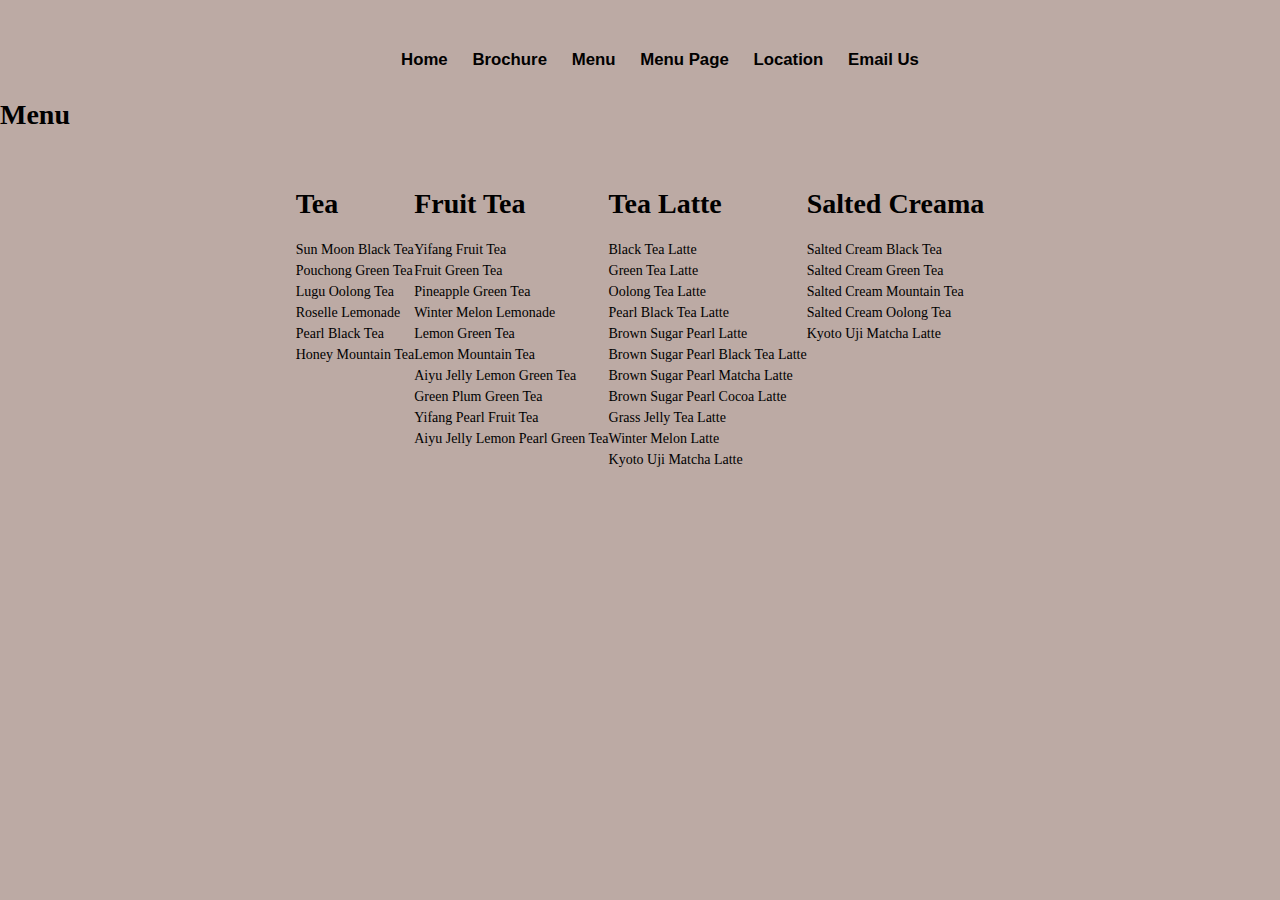
==== Menu Page.html @ b9b8b3d0 "Add files via upload" ====
<!DOCTYPE HTML>
<html>

<head> 
  <link rel="stylesheet" type="text/css" href="Menu Page-styles.css">
</head>

<body>

  <nav>
    <ul>
        <div class="topnav-right">
        <li><a href="index.html"> Home </a></li>
        <li><a href="images/Haku-Brochure.pdf"> Brochure </a></li>
        <li><a href="https://yifangteausa.com/menu" target="_blank"> Menu</a></li>
        <li><a href="Menu Page.html"> Menu Page </a></li>
        <li><a href="https://www.google.com/maps/search/sacramento+boba+shops" target="blank"> Location</a></li>
        <li><a href="mailto:marissathai@gmail.com"> Email Us </a></li>
        </div>
    </ul>
</nav>

  <h1> Menu </h1>
<div id="app" class="container">
  <card data-image="https://images.unsplash.com/photo-1479660656269-197ebb83b540?dpr=2&auto=compress,format&fit=crop&w=1199&h=798&q=80&cs=tinysrgb&crop=">
    <h1 slot="header">Tea</h1>
    <p slot="content">Sun Moon Black Tea
      <br> Pouchong Green Tea
      <br> Lugu Oolong Tea
      <br> Roselle Lemonade
      <br> Pearl Black Tea
      <br> Honey Mountain Tea
    </p>
  </card>
  <card data-image="https://images.unsplash.com/photo-1479659929431-4342107adfc1?dpr=2&auto=compress,format&fit=crop&w=1199&h=799&q=80&cs=tinysrgb&crop=">
    <h1 slot="header">Fruit Tea</h1>
    <p slot="content">Yifang Fruit Tea
      <br> Fruit Green Tea
      <br> Pineapple Green Tea
      <br> Winter Melon Lemonade 
      <br> Lemon Green Tea
      <br> Lemon Mountain Tea
      <br> Aiyu Jelly Lemon Green Tea
      <br> Green Plum Green Tea
      <br> Yifang Pearl Fruit Tea
      <br> Aiyu Jelly Lemon Pearl Green Tea</p>
  </card>
  <card data-image="https://images.unsplash.com/photo-1479644025832-60dabb8be2a1?dpr=2&auto=compress,format&fit=crop&w=1199&h=799&q=80&cs=tinysrgb&crop=">
    <h1 slot="header">Tea Latte</h1>
    <p slot="content">Black Tea Latte
      <br> Green Tea Latte
      <br> Oolong Tea Latte
      <br> Pearl Black Tea Latte
      <br> Brown Sugar Pearl Latte
      <br> Brown Sugar Pearl Black Tea Latte
      <br> Brown Sugar Pearl Matcha Latte
      <br> Brown Sugar Pearl Cocoa Latte
      <br> Grass Jelly Tea Latte
      <br> Winter Melon Latte
      <br> Kyoto Uji  Matcha Latte
      </p>
  </card>
  <card data-image="https://images.unsplash.com/photo-1479621051492-5a6f9bd9e51a?dpr=2&auto=compress,format&fit=crop&w=1199&h=811&q=80&cs=tinysrgb&crop=">
    <h1 slot="header">Salted Creama</h1>
    <p slot="content">Salted Cream Black Tea 
      <br> Salted Cream Green Tea
      <br> Salted Cream Mountain Tea
      <br> Salted Cream Oolong Tea
      <br> Kyoto Uji  Matcha Latte</p>
  </card>
</div>
</body>

</html>
---- Menu Page-styles.css ----
body {
  margin: 40px 0;
  font-family: "Raleway";
  font-size: 14px;
  font-weight: 500;
  background-color: #BCAAA4;
  -webkit-font-smoothing: antialiased;
}

.title {
  font-family: "Raleway";
  font-size: 24px;
  font-weight: 700;
  color: #5D4037;
  text-align: center;
}

p {
  line-height: 1.5em;
}

h1 + p, p + p {
  margin-top: 10px;
  margin: 0px auto 10px auto;
}

.container {
  padding: 20px 100px;
  display: flex;
  flex-wrap: wrap;
  justify-content: center;
}

.card-wrap {
  margin: 50px;
  transform: perspective(800px);
  transform-style: preserve-3d;
  cursor: pointer;
}
.card-wrap:hover .card-info {
  transform: translateY(0);
}
.card-wrap:hover .card-info p {
  opacity: 1;
}
.card-wrap:hover .card-info, .card-wrap:hover .card-info p {
  transition: 0.6s cubic-bezier(0.23, 1, 0.32, 1);
}
.card-wrap:hover .card-info:after {
  transition: 5s cubic-bezier(0.23, 1, 0.32, 1);
  opacity: 1;
  transform: translateY(0);
}
.card-wrap:hover .card-bg {
  transition: 0.6s cubic-bezier(0.23, 1, 0.32, 1), opacity 5s cubic-bezier(0.23, 1, 0.32, 1);
  opacity: 0.8;
}
.card-wrap:hover .card {
  transition: 0.6s cubic-bezier(0.23, 1, 0.32, 1), box-shadow 2s cubic-bezier(0.23, 1, 0.32, 1);
  box-shadow: rgba(255, 255, 255, 0.2) 0 0 40px 5px, white 0 0 0 1px, rgba(0, 0, 0, 0.66) 0 30px 60px 0, inset #333 0 0 0 5px, inset white 0 0 0 6px;
}

.card {
  position: relative;
  flex: 0 0 240px;
  width: 240px;
  height: 320px;
  background-color: #333;
  overflow: hidden;
  border-radius: 10px;
  box-shadow: rgba(0, 0, 0, 0.66) 0 30px 60px 0, inset #333 0 0 0 5px, inset rgba(255, 255, 255, 0.5) 0 0 0 6px;
  transition: 1s cubic-bezier(0.445, 0.05, 0.55, 0.95);
}

.card-bg {
  opacity: 0.5;
  position: absolute;
  top: -20px;
  left: -20px;
  width: 100%;
  height: 100%;
  padding: 20px;
  background-repeat: no-repeat;
  background-position: center;
  background-size: cover;
  transition: 1s cubic-bezier(0.445, 0.05, 0.55, 0.95), opacity 5s 1s cubic-bezier(0.445, 0.05, 0.55, 0.95);
  pointer-events: none;
}

.card-info {
  padding: 100px;
  position: absolute;
  bottom: 0;
  color: #fff;
  transform: translateY(40%);
  transition: 0.6s 1.6s cubic-bezier(0.215, 0.61, 0.355, 1);
}
.card-info p {
  opacity: 0;
  text-shadow: black 0 2px 3px;
  transition: 0.6s 1.6s cubic-bezier(0.215, 0.61, 0.355, 1);
}
.card-info * {
  position: relative;
  z-index: 1;
}
.card-info:after {
  content: "";
  position: absolute;
  top: 0;
  left: 0;
  z-index: 0;
  width: 100%;
  height: 100%;
  background-image: linear-gradient(to bottom, transparent 0%, rgba(0, 0, 0, 0.6) 100%);
  background-blend-mode: overlay;
  opacity: 0;
  transform: translateY(100%);
  transition: 5s 1s cubic-bezier(0.445, 0.05, 0.55, 0.95);
}

.card-info h1 {
  font-family: "Arial, Helvetica, sals-serif";
  font-size: 36px;
  font-weight: 700;
  text-shadow: rgba(0, 0, 0, 0.5) 0 10px 10px;
}

nav{
	font-family: Arial, Helvetica, sans-serif;
	font-size: 1.2em;
	width: 500 px;
	margin: 0 auto;
	border-width: 3px 0;
	text-align: center;
	margin-top: 2em;
}

nav li{
	display: inline;
}  

nav a{
	display: inline-block;
	padding: 10px;
}

a{
	color: black;
	text-decoration: none;
	font-weight: bold;
}

a:hover{
	color: rgb(255, 255, 255);
	background: rgb(182, 70, 70);
}


/*# sourceMappingURL=Menu_Page-styles.css.map */
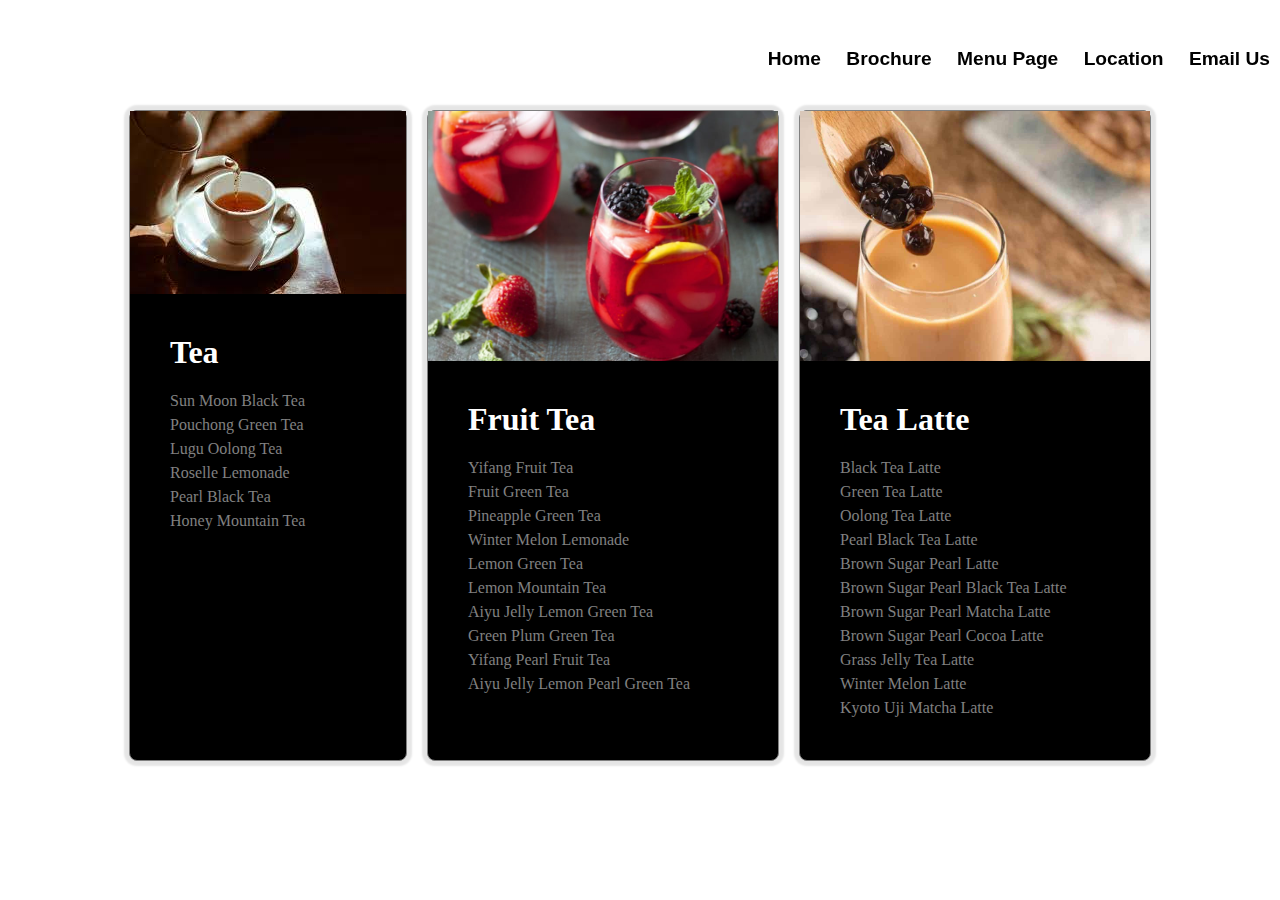
==== commit 44aec172: "Add files via upload" ====
--- a/Menu Page.html
+++ b/Menu Page.html
@@ -7,68 +7,81 @@
 
 <body>
 
+<div>
   <nav>
-    <ul>
-        <div class="topnav-right">
-        <li><a href="index.html"> Home </a></li>
-        <li><a href="images/Haku-Brochure.pdf"> Brochure </a></li>
-        <li><a href="https://yifangteausa.com/menu" target="_blank"> Menu</a></li>
-        <li><a href="Menu Page.html"> Menu Page </a></li>
-        <li><a href="https://www.google.com/maps/search/sacramento+boba+shops" target="blank"> Location</a></li>
-        <li><a href="mailto:marissathai@gmail.com"> Email Us </a></li>
-        </div>
+     <ul>
+      <li><a href="index.html"> Home </a></li>
+      <li><a href="images/Haku-Brochure.pdf"> Brochure </a></li>
+      <li><a href="Menu Page.html"> Menu Page </a></li>
+      <li><a href="https://www.google.com/maps/search/sacramento+boba+shops" target="blank"> Location</a></li>
+      <li><a href="mailto:marissathai@gmail.com"> Email Us </a></li>
     </ul>
-</nav>
+  </nav>
+</div>
 
-  <h1> Menu </h1>
-<div id="app" class="container">
-  <card data-image="https://images.unsplash.com/photo-1479660656269-197ebb83b540?dpr=2&auto=compress,format&fit=crop&w=1199&h=798&q=80&cs=tinysrgb&crop=">
-    <h1 slot="header">Tea</h1>
-    <p slot="content">Sun Moon Black Tea
-      <br> Pouchong Green Tea
-      <br> Lugu Oolong Tea
-      <br> Roselle Lemonade
-      <br> Pearl Black Tea
-      <br> Honey Mountain Tea
-    </p>
-  </card>
-  <card data-image="https://images.unsplash.com/photo-1479659929431-4342107adfc1?dpr=2&auto=compress,format&fit=crop&w=1199&h=799&q=80&cs=tinysrgb&crop=">
-    <h1 slot="header">Fruit Tea</h1>
-    <p slot="content">Yifang Fruit Tea
-      <br> Fruit Green Tea
-      <br> Pineapple Green Tea
-      <br> Winter Melon Lemonade 
-      <br> Lemon Green Tea
-      <br> Lemon Mountain Tea
-      <br> Aiyu Jelly Lemon Green Tea
-      <br> Green Plum Green Tea
-      <br> Yifang Pearl Fruit Tea
-      <br> Aiyu Jelly Lemon Pearl Green Tea</p>
-  </card>
-  <card data-image="https://images.unsplash.com/photo-1479644025832-60dabb8be2a1?dpr=2&auto=compress,format&fit=crop&w=1199&h=799&q=80&cs=tinysrgb&crop=">
-    <h1 slot="header">Tea Latte</h1>
-    <p slot="content">Black Tea Latte
-      <br> Green Tea Latte
-      <br> Oolong Tea Latte
-      <br> Pearl Black Tea Latte
-      <br> Brown Sugar Pearl Latte
-      <br> Brown Sugar Pearl Black Tea Latte
-      <br> Brown Sugar Pearl Matcha Latte
-      <br> Brown Sugar Pearl Cocoa Latte
-      <br> Grass Jelly Tea Latte
-      <br> Winter Melon Latte
-      <br> Kyoto Uji  Matcha Latte
+<div class="cards">
+  <div class="card">
+    <div class="cardphoto">
+      <img src="images/tea.jpeg" alt="tea">
+    </div> 
+    <article class="cardarticle">
+      <h3 class="cardH1"> Tea </h3>
+      <br>
+      <p>Sun Moon Black Tea
+        <br> Pouchong Green Tea
+        <br> Lugu Oolong Tea
+        <br> Roselle Lemonade
+        <br> Pearl Black Tea
+        <br> Honey Mountain Tea
       </p>
-  </card>
-  <card data-image="https://images.unsplash.com/photo-1479621051492-5a6f9bd9e51a?dpr=2&auto=compress,format&fit=crop&w=1199&h=811&q=80&cs=tinysrgb&crop=">
-    <h1 slot="header">Salted Creama</h1>
-    <p slot="content">Salted Cream Black Tea 
-      <br> Salted Cream Green Tea
-      <br> Salted Cream Mountain Tea
-      <br> Salted Cream Oolong Tea
-      <br> Kyoto Uji  Matcha Latte</p>
-  </card>
+    </article>
+  </div>
+ 
+  <div class="card">
+ 
+    <div class="cardphoto">
+      <img src="images/fruit-tea.jpeg" alt="fruit tea" />
+    </div> 
+    <article class="cardarticle">
+      <h3 class="cardH1">Fruit Tea</h3>
+      <br>
+      <p>Yifang Fruit Tea
+        <br> Fruit Green Tea
+        <br> Pineapple Green Tea
+        <br> Winter Melon Lemonade 
+        <br> Lemon Green Tea
+        <br> Lemon Mountain Tea
+        <br> Aiyu Jelly Lemon Green Tea
+        <br> Green Plum Green Tea
+        <br> Yifang Pearl Fruit Tea
+        <br> Aiyu Jelly Lemon Pearl Green Tea
+      </p>
+    </article>
+  </div>
+  <div class="card">
+ 
+    <div class="cardphoto">
+      <img src="images/tea-latte.jpeg" alt="tea latte" />
+    </div>
+    <article class="cardarticle">
+      <h3 class="cardH1">Tea Latte</h3>
+      <br>
+      <p>Black Tea Latte
+        <br> Green Tea Latte
+        <br> Oolong Tea Latte
+        <br> Pearl Black Tea Latte
+        <br> Brown Sugar Pearl Latte
+        <br> Brown Sugar Pearl Black Tea Latte
+        <br> Brown Sugar Pearl Matcha Latte
+        <br> Brown Sugar Pearl Cocoa Latte
+        <br> Grass Jelly Tea Latte
+        <br> Winter Melon Latte
+        <br> Kyoto Uji  Matcha Latte
+      </p>
+    </article>
+  </div>
 </div>
+
 </body>
 
 </html>--- a/Menu Page-styles.css
+++ b/Menu Page-styles.css
@@ -1,129 +1,82 @@
-body {
-  margin: 40px 0;
-  font-family: "Raleway";
-  font-size: 14px;
-  font-weight: 500;
-  background-color: #BCAAA4;
-  -webkit-font-smoothing: antialiased;
+* {
+  margin: 0;
+  padding: 100;
 }
 
-.title {
-  font-family: "Raleway";
-  font-size: 24px;
-  font-weight: 700;
-  color: #5D4037;
+.cardphoto img {
+  display: block;
+  max-width: 100%; /* makes image responsive if needed but makes sure it doesn't stretch */
+}
+
+/* make the Section class cards here.  */
+
+.cards {
+  display: flex;
+  justify-content: center;
+  flex-wrap: wrap;
+  margin-bottom: 50px;
+  margin-top: 100px;
+}
+
+/* make the card flex. The default is row so change flex direction to vertical. */
+.card {
+  background-color: black;
+  display: flex;
+  flex-direction: column;
+  margin: 10px;
+  min-width: 250px;
+  max-width: 350px;
+  border-radius: 0.5rem;
+  border-style: solid;
+  border-width: 1px;
+  border-color: gray;
+  box-shadow: 0 0 2px 5px rgba(0, 0, 0, 0.1);
+  position: center;
+  top: 500;
+}
+.card:hover {
+  transition: all 0.1s ease-in;
+  top: -2px;
+  box-shadow: 0 4px 5px rgba(0, 0, 0, 0.2);
+}
+
+.cardphoto {
+  max-height: 250px;
+  overflow: hidden;
+}
+
+.cardarticle {
+  padding: 2.5rem;
+  flex-grow: 1;
+}
+
+/* typography */
+.cardH1 {
+  font-size: 2rem;
+  margin: 0;
+  color: white;
+}
+
+.card p {
+  font-size: 1rem;
+  line-height: 1.5;
+}
+
+.card footer {
+  font-size: 1.2rem;
+  font-weight: bold;
+  color: black;
+  text-transform: uppercase;
+  margin: 0;
   text-align: center;
 }
 
-p {
-  line-height: 1.5em;
+h3{
+    color:#444;
 }
 
-h1 + p, p + p {
-  margin-top: 10px;
-  margin: 0px auto 10px auto;
-}
-
-.container {
-  padding: 20px 100px;
-  display: flex;
-  flex-wrap: wrap;
-  justify-content: center;
-}
-
-.card-wrap {
-  margin: 50px;
-  transform: perspective(800px);
-  transform-style: preserve-3d;
-  cursor: pointer;
-}
-.card-wrap:hover .card-info {
-  transform: translateY(0);
-}
-.card-wrap:hover .card-info p {
-  opacity: 1;
-}
-.card-wrap:hover .card-info, .card-wrap:hover .card-info p {
-  transition: 0.6s cubic-bezier(0.23, 1, 0.32, 1);
-}
-.card-wrap:hover .card-info:after {
-  transition: 5s cubic-bezier(0.23, 1, 0.32, 1);
-  opacity: 1;
-  transform: translateY(0);
-}
-.card-wrap:hover .card-bg {
-  transition: 0.6s cubic-bezier(0.23, 1, 0.32, 1), opacity 5s cubic-bezier(0.23, 1, 0.32, 1);
-  opacity: 0.8;
-}
-.card-wrap:hover .card {
-  transition: 0.6s cubic-bezier(0.23, 1, 0.32, 1), box-shadow 2s cubic-bezier(0.23, 1, 0.32, 1);
-  box-shadow: rgba(255, 255, 255, 0.2) 0 0 40px 5px, white 0 0 0 1px, rgba(0, 0, 0, 0.66) 0 30px 60px 0, inset #333 0 0 0 5px, inset white 0 0 0 6px;
-}
-
-.card {
-  position: relative;
-  flex: 0 0 240px;
-  width: 240px;
-  height: 320px;
-  background-color: #333;
-  overflow: hidden;
-  border-radius: 10px;
-  box-shadow: rgba(0, 0, 0, 0.66) 0 30px 60px 0, inset #333 0 0 0 5px, inset rgba(255, 255, 255, 0.5) 0 0 0 6px;
-  transition: 1s cubic-bezier(0.445, 0.05, 0.55, 0.95);
-}
-
-.card-bg {
-  opacity: 0.5;
-  position: absolute;
-  top: -20px;
-  left: -20px;
-  width: 100%;
-  height: 100%;
-  padding: 20px;
-  background-repeat: no-repeat;
-  background-position: center;
-  background-size: cover;
-  transition: 1s cubic-bezier(0.445, 0.05, 0.55, 0.95), opacity 5s 1s cubic-bezier(0.445, 0.05, 0.55, 0.95);
-  pointer-events: none;
-}
-
-.card-info {
-  padding: 100px;
-  position: absolute;
-  bottom: 0;
-  color: #fff;
-  transform: translateY(40%);
-  transition: 0.6s 1.6s cubic-bezier(0.215, 0.61, 0.355, 1);
-}
-.card-info p {
-  opacity: 0;
-  text-shadow: black 0 2px 3px;
-  transition: 0.6s 1.6s cubic-bezier(0.215, 0.61, 0.355, 1);
-}
-.card-info * {
-  position: relative;
-  z-index: 1;
-}
-.card-info:after {
-  content: "";
-  position: absolute;
-  top: 0;
-  left: 0;
-  z-index: 0;
-  width: 100%;
-  height: 100%;
-  background-image: linear-gradient(to bottom, transparent 0%, rgba(0, 0, 0, 0.6) 100%);
-  background-blend-mode: overlay;
-  opacity: 0;
-  transform: translateY(100%);
-  transition: 5s 1s cubic-bezier(0.445, 0.05, 0.55, 0.95);
-}
-
-.card-info h1 {
-  font-family: "Arial, Helvetica, sals-serif";
-  font-size: 36px;
-  font-weight: 700;
-  text-shadow: rgba(0, 0, 0, 0.5) 0 10px 10px;
+.card p {
+    color: grey;
 }
 
 nav{
@@ -134,6 +87,9 @@
 	border-width: 3px 0;
 	text-align: center;
 	margin-top: 2em;
+	position: fixed;
+	top: 0;
+	right: 0;
 }
 
 nav li{
@@ -154,7 +110,4 @@
 a:hover{
 	color: rgb(255, 255, 255);
 	background: rgb(182, 70, 70);
-}
-
-
-/*# sourceMappingURL=Menu_Page-styles.css.map */+}